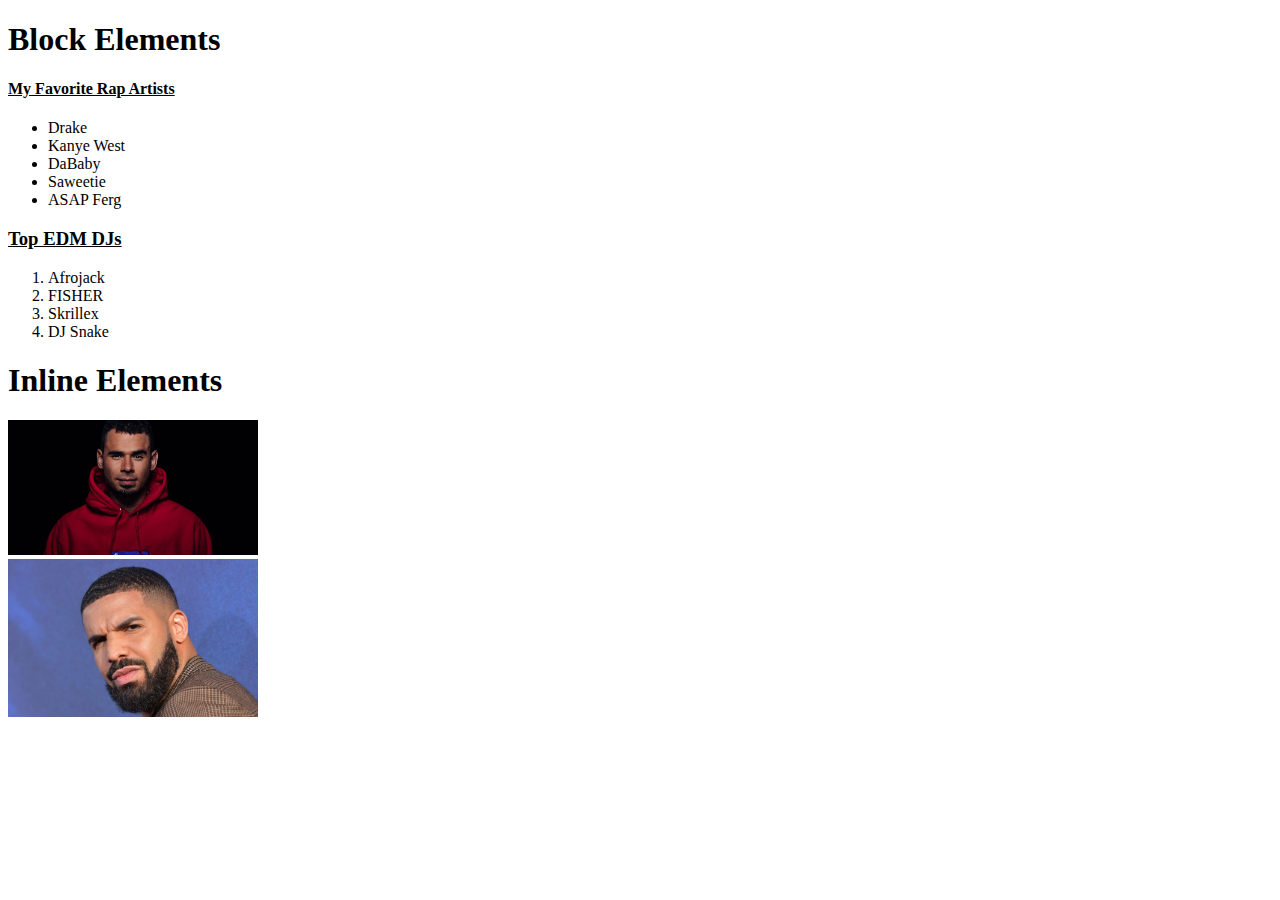
==== index.html @ fef00c17 "Pat Genier Version1" ====
<!DOCTYPE html>
<html lang="en">
  <head>
    <meta charset="UTF-8" />
    <meta name="viewport" content="width=device-width, initial-scale=1.0" />
    <title>My first Website</title>
  </head>
  <body>
      <h1>Block Elements </h1>
      <h4><u>My Favorite Rap Artists</u></h4>
    
      <ul>
          <li>Drake</li>
          <li>Kanye West</li>
          <li>DaBaby</li>
          <li>Saweetie</li>
          <li>ASAP Ferg</li>
      </ul>
      
      <h3><u>Top EDM DJs</u></h3>

      <ol>
          <li>Afrojack</li>
          <li>FISHER</li>
          <li>Skrillex</li>
          <li>DJ Snake</li>
      </ol>

      <h1>Inline Elements</h1>

      <!-- self closing tag -->
      <!-- src is attribute -->
      <img src="./img/Afrojack_1.jpg" alt="Afrojack" width="250">
      <br>
      <img src="./img/drake.jpeg" alt="Drake" width="250px">
      

  </body>
</html>
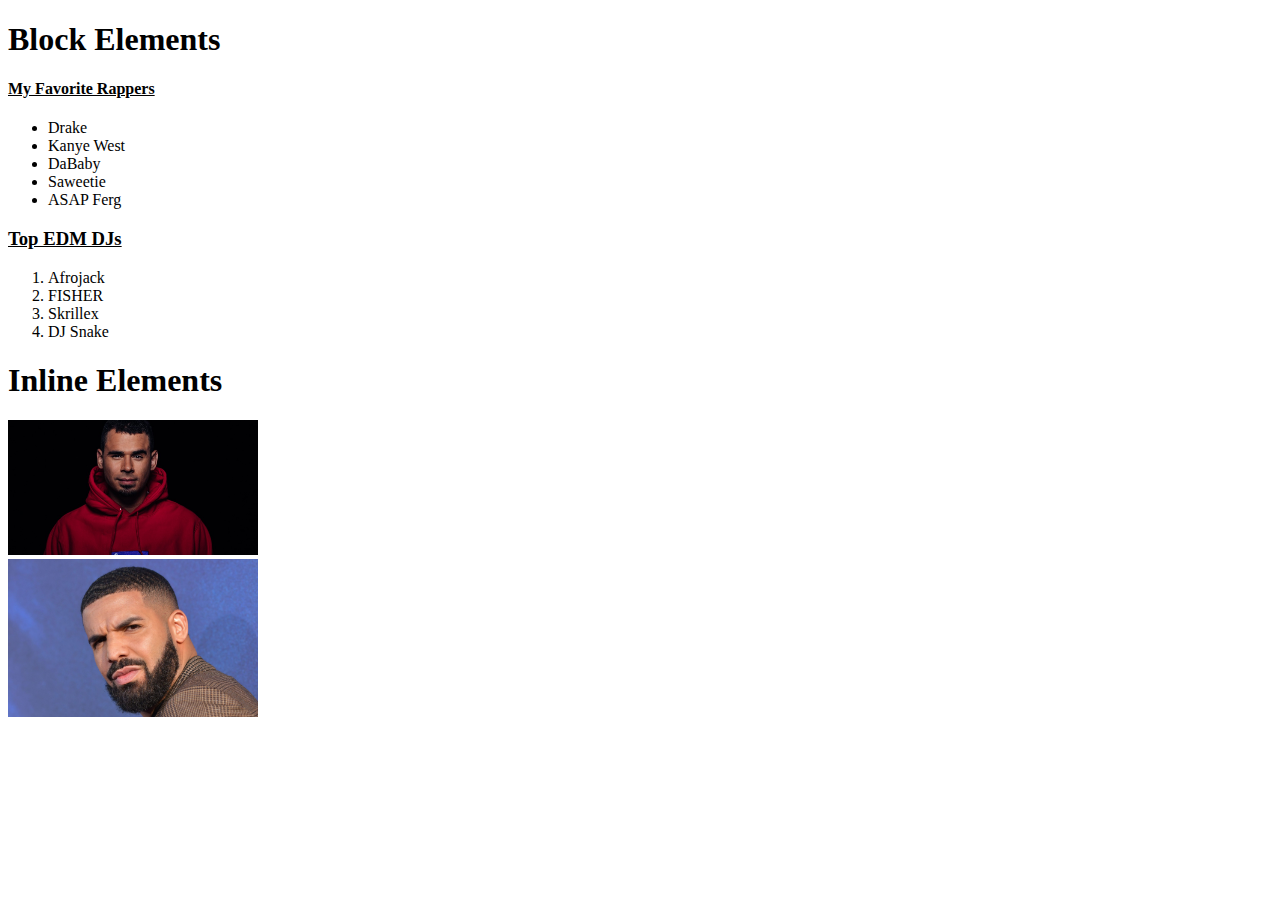
==== commit 53af32e9: "PG Update1" ====
--- a/index.html
+++ b/index.html
@@ -7,7 +7,7 @@
   </head>
   <body>
       <h1>Block Elements </h1>
-      <h4><u>My Favorite Rap Artists</u></h4>
+      <h4><u>My Favorite Rappers</u></h4>
     
       <ul>
           <li>Drake</li>
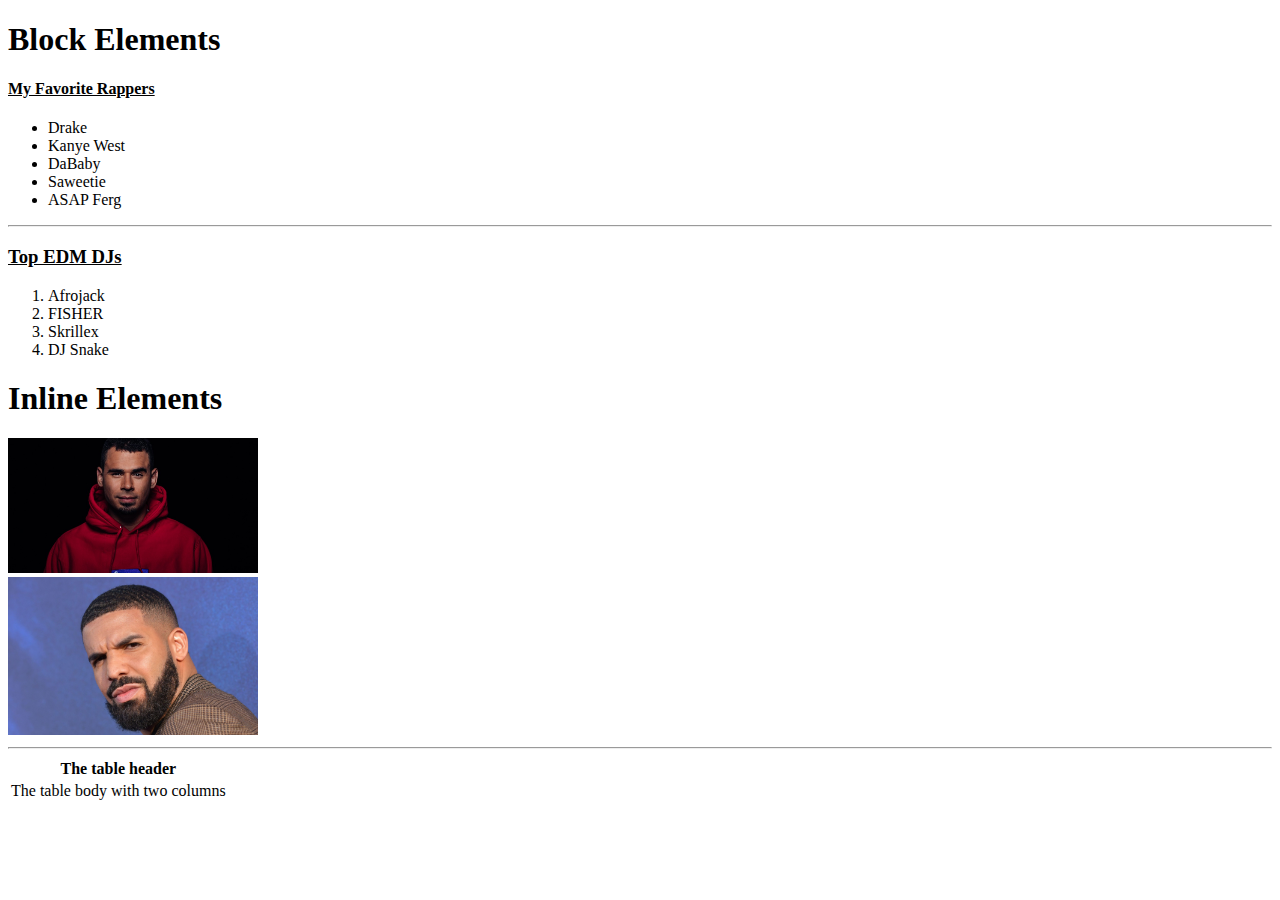
==== commit 0ec9d36c: "Rev2" ====
--- a/index.html
+++ b/index.html
@@ -16,7 +16,7 @@
           <li>Saweetie</li>
           <li>ASAP Ferg</li>
       </ul>
-      
+      <hr>
       <h3><u>Top EDM DJs</u></h3>
 
       <ol>
@@ -34,6 +34,22 @@
       <br>
       <img src="./img/drake.jpeg" alt="Drake" width="250px">
       
+      <hr>
+
+      <table>
+        <thead>
+            <tr>
+                <th colspan="2">The table header</th>
+            </tr>
+        </thead>
+        <tbody>
+            <tr>
+                <td>The table body</td>
+                <td>with two columns</td>
+            </tr>
+        </tbody>
+    </table>
+    
 
   </body>
 </html>
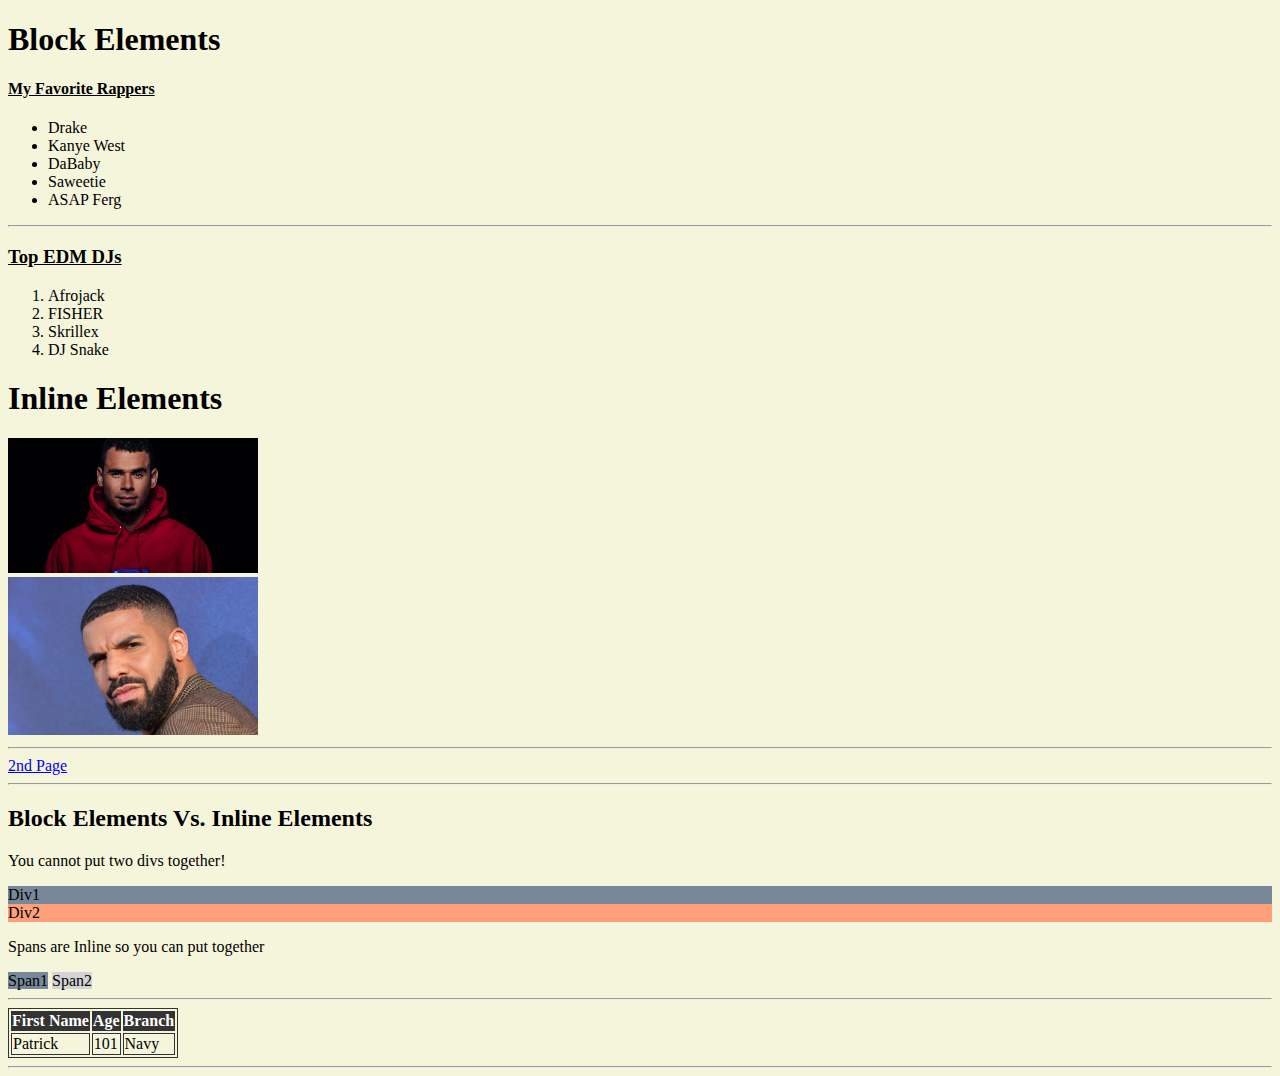
==== commit 49fe04cf: "MondayUpdate1" ====
--- a/index.html
+++ b/index.html
@@ -4,6 +4,7 @@
     <meta charset="UTF-8" />
     <meta name="viewport" content="width=device-width, initial-scale=1.0" />
     <title>My first Website</title>
+    <link rel="stylesheet" type="text/css" href="stylesheet.css">
   </head>
   <body>
       <h1>Block Elements </h1>
@@ -33,23 +34,44 @@
       <img src="./img/Afrojack_1.jpg" alt="Afrojack" width="250">
       <br>
       <img src="./img/drake.jpeg" alt="Drake" width="250px">
+
+      <hr>
+
+      <a href="./2ndPage.html"> 2nd Page </a>
+
+      <hr>
+
+      <h2>Block Elements Vs. Inline Elements</h2>
+
+      <p>You cannot put two divs together!</p>
+      <div style="background-color:lightslategray;">Div1</div>
+      <div style="background-color:lightsalmon;">Div2</div>
+
+      <p>Spans are Inline so you can put together</p>
+
+      <span style="background-color: lightslategrey;"> Span1</span>
+      <span style="background-color: lightgray;"> Span2</span>
       
       <hr>
 
       <table>
         <thead>
             <tr>
-                <th colspan="2">The table header</th>
+                <th>First Name</th>
+                <th>Age</th>
+                <th>Branch</th>
             </tr>
         </thead>
         <tbody>
             <tr>
-                <td>The table body</td>
-                <td>with two columns</td>
+                <td>Patrick</td>
+                <td>101</td>
+                <td>Navy</td>
             </tr>
         </tbody>
     </table>
     
+    <hr>
 
   </body>
 </html>
--- a/stylesheet.css
+++ b/stylesheet.css
@@ -0,0 +1,15 @@
+body,
+body {
+    background-color: beige;
+  }
+
+table,
+td {
+    border: 1px solid #333;
+}
+
+thead,
+tfoot {
+    background-color: #333;
+    color: #fff;
+}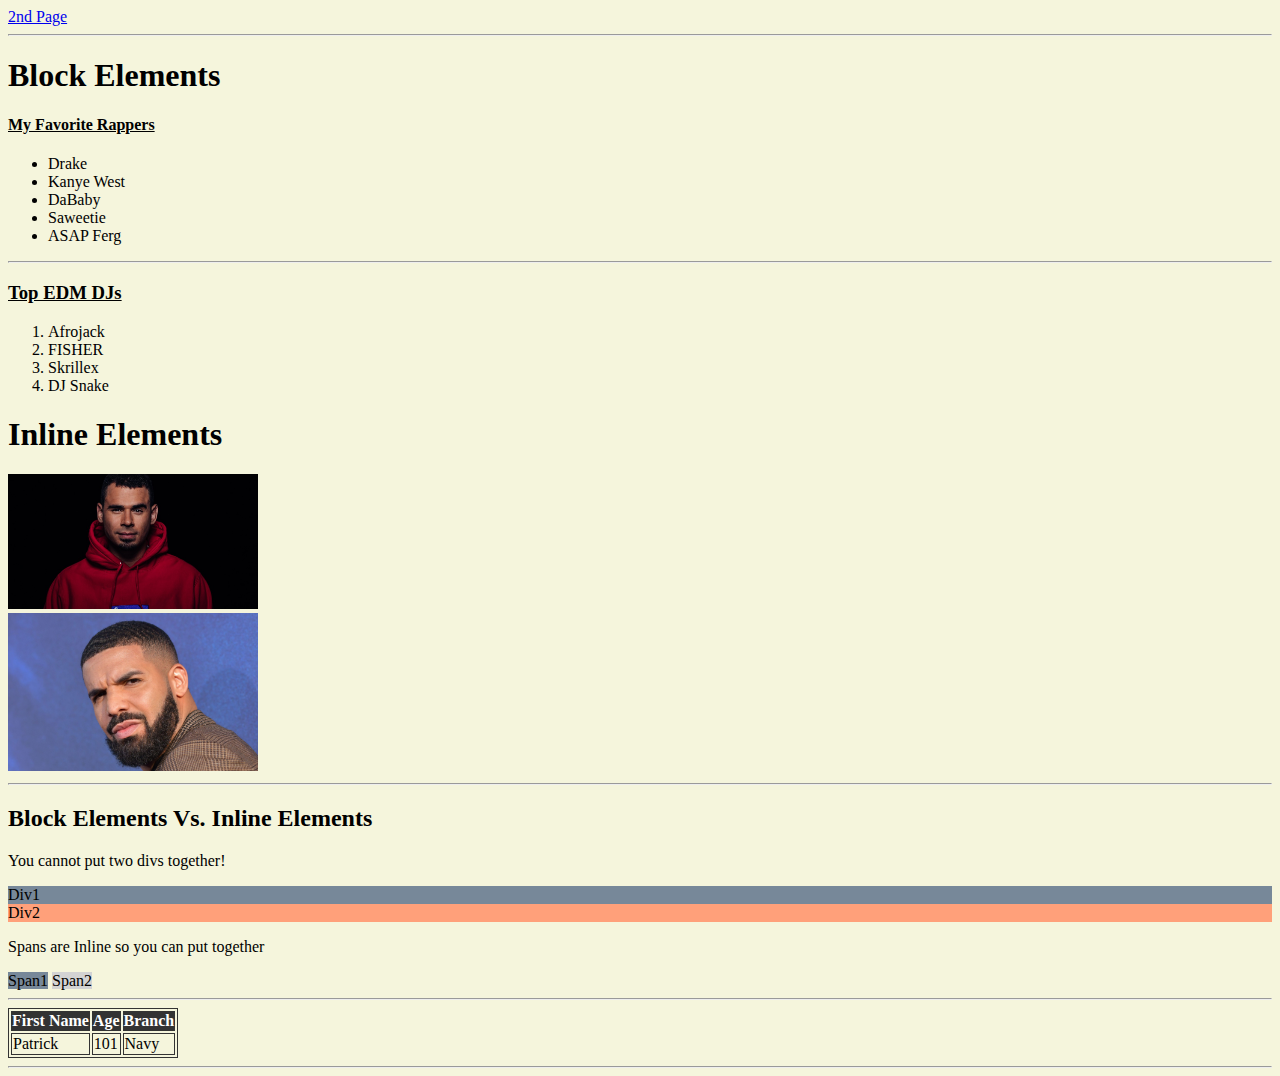
==== commit 0c1cf5af: "TuesdayUpdate1" ====
--- a/index.html
+++ b/index.html
@@ -7,6 +7,10 @@
     <link rel="stylesheet" type="text/css" href="stylesheet.css">
   </head>
   <body>
+      <a href="./2ndPage.html"> 2nd Page </a>
+
+      <hr>
+      
       <h1>Block Elements </h1>
       <h4><u>My Favorite Rappers</u></h4>
     
@@ -34,10 +38,6 @@
       <img src="./img/Afrojack_1.jpg" alt="Afrojack" width="250">
       <br>
       <img src="./img/drake.jpeg" alt="Drake" width="250px">
-
-      <hr>
-
-      <a href="./2ndPage.html"> 2nd Page </a>
 
       <hr>
 
--- a/stylesheet.css
+++ b/stylesheet.css
@@ -12,4 +12,21 @@
 tfoot {
     background-color: #333;
     color: #fff;
+}
+
+form.form-example {
+    display: table;
+}
+
+div.form-example {
+    display: table-row;
+}
+
+label, input {
+    display: table-cell;
+    margin-bottom: 10px;
+}
+
+label {
+    padding-right: 10px;
 }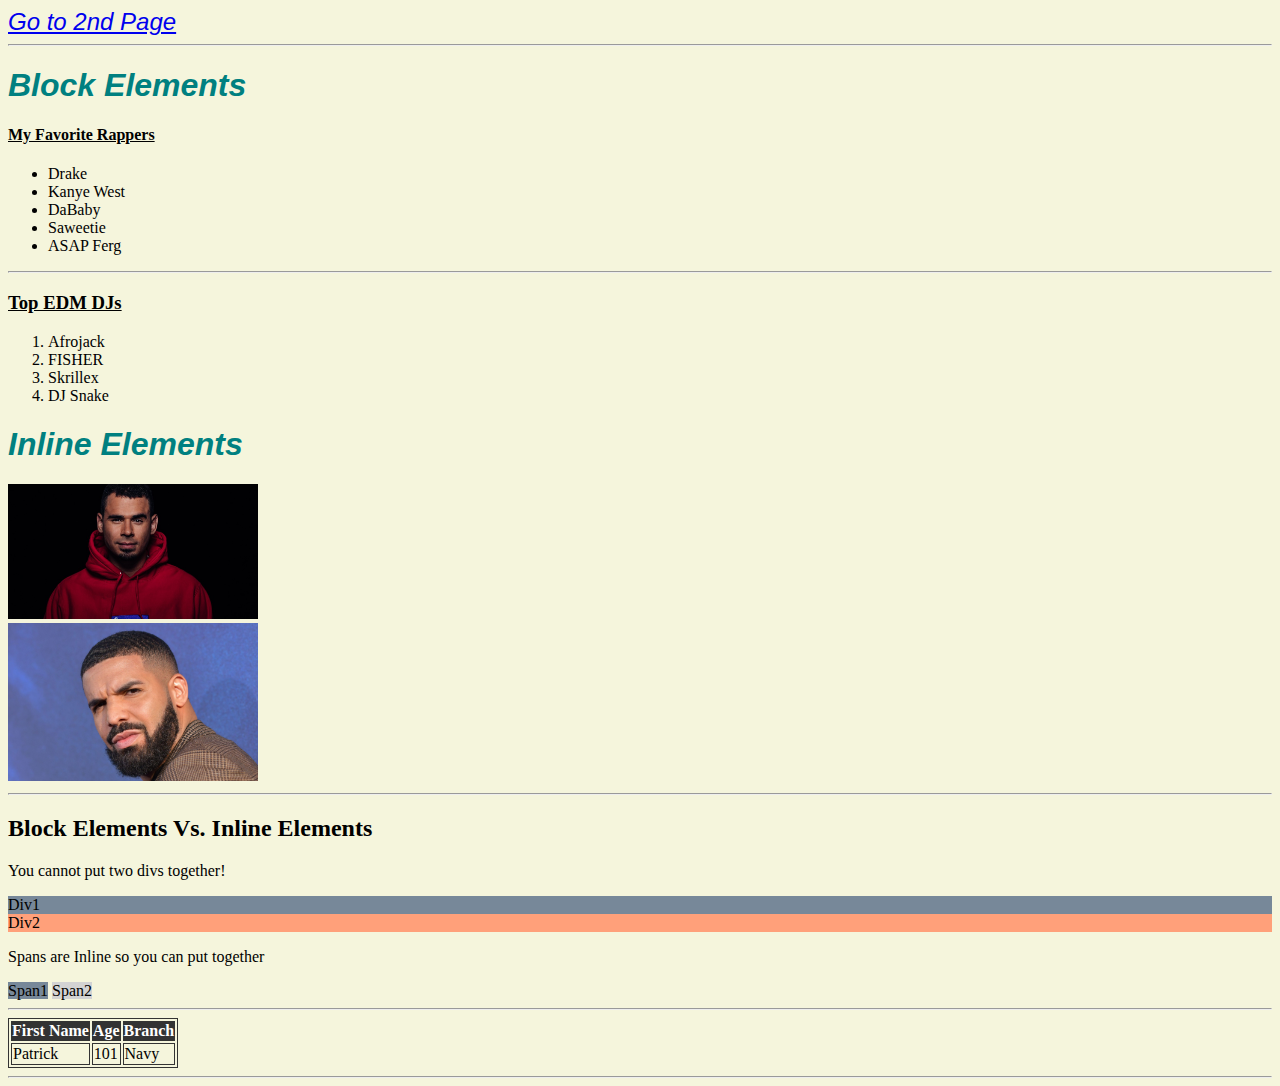
==== commit f7238429: "TuesdayUpdate3" ====
--- a/index.html
+++ b/index.html
@@ -7,10 +7,11 @@
     <link rel="stylesheet" type="text/css" href="stylesheet.css">
   </head>
   <body>
-      <a href="./2ndPage.html"> 2nd Page </a>
+
+    <div class="div3"><a href="./2ndPage.html"> Go to 2nd Page</a></div>
 
       <hr>
-      
+
       <h1>Block Elements </h1>
       <h4><u>My Favorite Rappers</u></h4>
     
--- a/stylesheet.css
+++ b/stylesheet.css
@@ -1,7 +1,20 @@
-body,
 body {
     background-color: beige;
   }
+
+h1 {
+    font-family: Impact, Haettenschweiler, 'Arial Narrow Bold', sans-serif;
+    font-style: italic;
+    font-size: xx-large;
+    color: teal;
+}
+
+.div3{
+    font-family: Impact, Haettenschweiler, 'Arial Narrow Bold', sans-serif;
+    font-style: italic;
+    font-size: x-large;
+    color: rgb(94, 45, 81);
+}
 
 table,
 td {
@@ -29,4 +42,8 @@
 
 label {
     padding-right: 10px;
-}+}
+
+.div2 {
+    padding: auto;
+  }